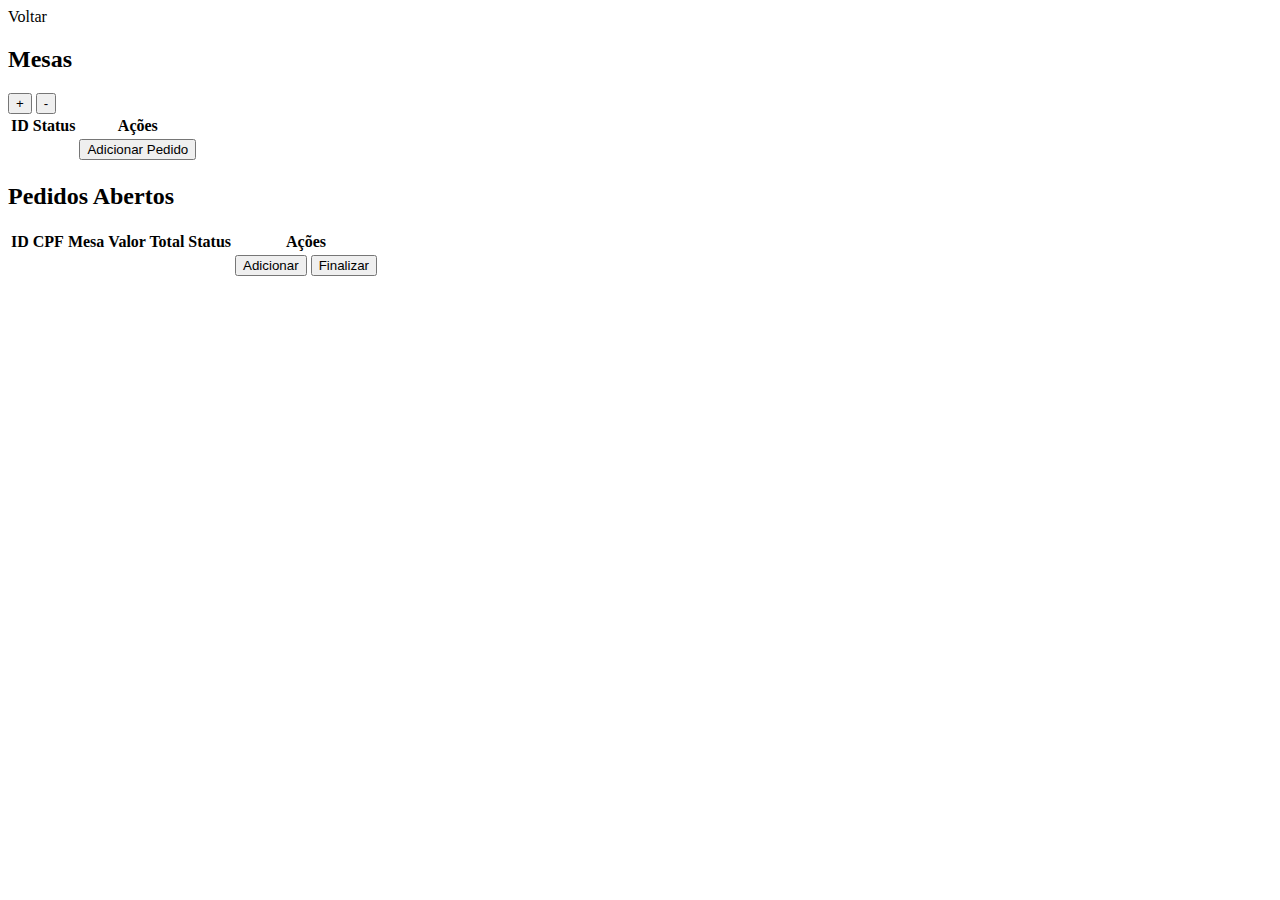
==== src/main/resources/templates/cadastro-pedidos.html @ 1d29c7b3 "Etapa 7 e 8" ====
<!DOCTYPE html>
<html lang="pt-BR">
<head>
    <meta charset="UTF-8">
    <meta name="viewport" content="width=device-width, initial-scale=1.0">
    <title>Mesas e Pedidos</title>
    <link rel="stylesheet" href="bootstrap/css/bootstrap.min.css">
</head>
<body>
    <div class="container mt-4">
        <a th:href="@{/}" class="btn btn-secondary mb-3">Voltar</a>

        <h2 class="mb-4">Mesas</h2>
        
        <div class="d-flex justify-content-end mb-3">
            <a th:href="@{'/adicionar-mesa'}">
                <button type="button" class="btn btn-dark">+ </button>
            </a>
            <a th:href="@{'/remover-mesa'}">
                <button type="button" class="btn btn-dark"> -</button>
            </a>
        </div>
        
        <table class="table table-striped">
            <thead class="thead-dark">
                <tr>
                    <th>ID</th>
                    <th>Status</th>
                    <th>Ações</th>
                </tr>
            </thead>
            <tbody>
                <tr th:each="mesa : ${listaMesas}">
                    <td th:text="${mesa.id}"></td>
                    <td th:text="${mesa.status}"></td>
                    <td>
                        <a th:if="${mesa.status == 'LIVRE'}" th:href="@{'/adicionar-pedido?mesaId=' + ${mesa.id}}">
                            <button type="button" class="btn btn-primary">Adicionar Pedido</button>
                        </a>
                    </td>
                </tr>
            </tbody>
        </table>   

        <h2 class="mt-5 mb-4">Pedidos Abertos</h2>
        <table id="pedidosTable" class="table table-striped">
            <thead class="thead-dark">
                <tr>
                    <th>ID</th>
                    <th>CPF</th>
                    <th>Mesa</th>
                    <th>Valor Total</th>
                    <th>Status</th>
                    <th>Ações</th>
                </tr>
            </thead> 
            <tbody>
                <tr th:each="pedidos : ${listaPedidos}" th:if="${pedidos.status == 'ABERTO'}">
                    <td th:text="${pedidos.id}"></td>
                    <td th:text="${pedidos.cpfCliente}"></td>
                    <td th:text="${pedidos.mesasId}"></td>
                    <td th:text="${pedidos.valorTotal}"></td>                
                    <td th:text="${pedidos.status}"></td>  
                    <td>                     
                        <a th:href="@{'/alterar-pedido?id=' + ${pedidos.id}}">
                            <button type="button" class="btn btn-dark">Adicionar</button>
                        </a>
                        <a th:href="@{'/finalizar-pedido?id=' + ${pedidos.id} + '&mesaId=' + ${pedidos.mesasId}}">
                            <button type="button" class="btn btn-success">Finalizar</button>
                        </a>
                    </td>
                </tr>
            </tbody>
        </table>
    </div>
</body>
</html>
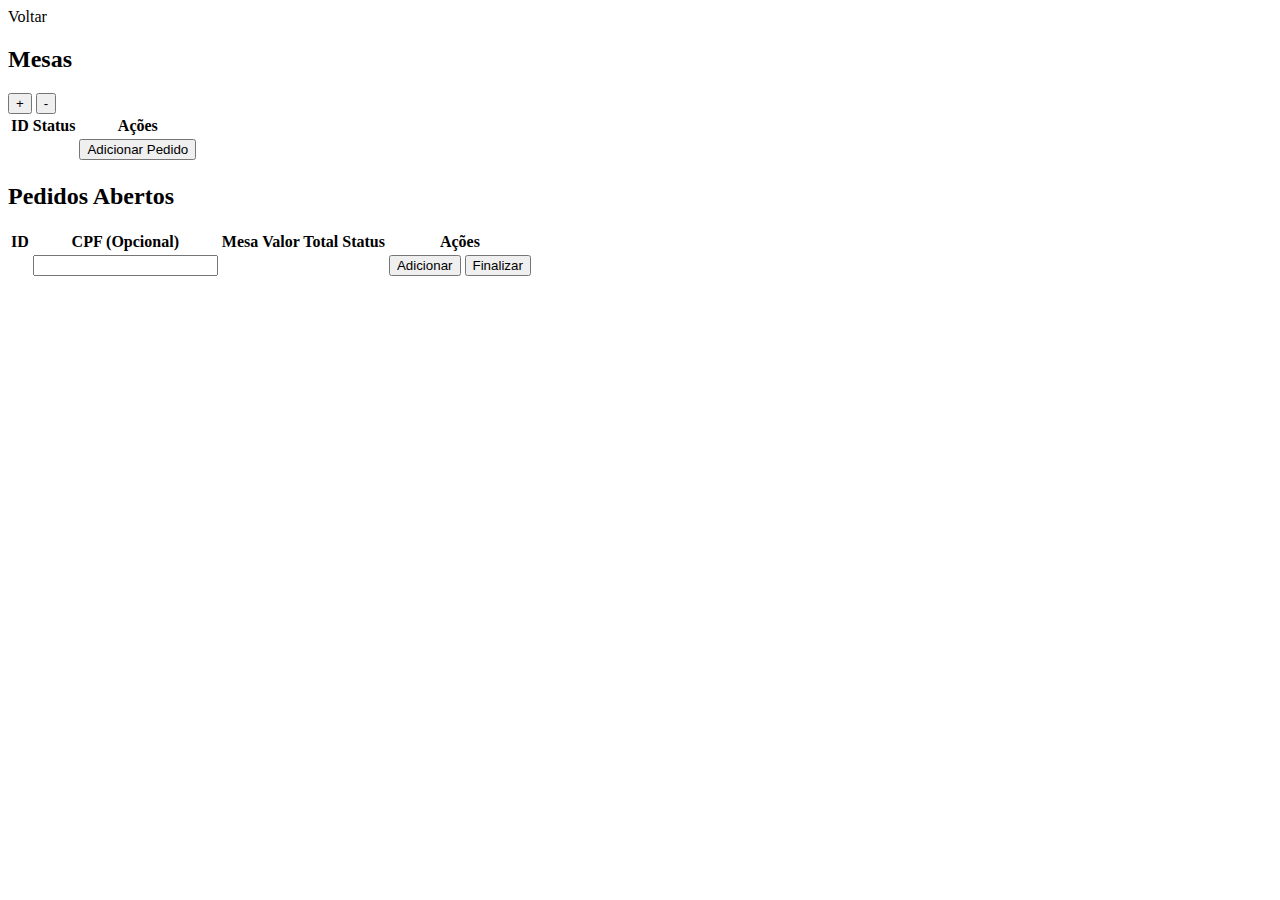
==== commit 0cbf288b: "Etapa 7 e 9" ====
--- a/src/main/resources/templates/cadastro-pedidos.html
+++ b/src/main/resources/templates/cadastro-pedidos.html
@@ -34,7 +34,7 @@
                     <td th:text="${mesa.id}"></td>
                     <td th:text="${mesa.status}"></td>
                     <td>
-                        <a th:if="${mesa.status == 'LIVRE'}" th:href="@{'/adicionar-pedido?mesaId=' + ${mesa.id}}">
+                        <a th:if="${mesa.status == 'DISPONIVEL'}" th:href="@{'/adicionar-pedido?mesaId=' + ${mesa.id}}">
                             <button type="button" class="btn btn-primary">Adicionar Pedido</button>
                         </a>
                     </td>
@@ -47,7 +47,7 @@
             <thead class="thead-dark">
                 <tr>
                     <th>ID</th>
-                    <th>CPF</th>
+                    <th>CPF (Opcional)</th>
                     <th>Mesa</th>
                     <th>Valor Total</th>
                     <th>Status</th>
@@ -56,22 +56,35 @@
             </thead> 
             <tbody>
                 <tr th:each="pedidos : ${listaPedidos}" th:if="${pedidos.status == 'ABERTO'}">
-                    <td th:text="${pedidos.id}"></td>
-                    <td th:text="${pedidos.cpfCliente}"></td>
+                    <td th:text="${pedidos.id}"></td> 
+                    <td>
+                        <input type="text" th:id="'cpfInput-' + ${pedidos.id}" th:value="${pedidos.cpfCliente}" pattern="\d*" />                      
+                    </td>
                     <td th:text="${pedidos.mesasId}"></td>
                     <td th:text="${pedidos.valorTotal}"></td>                
                     <td th:text="${pedidos.status}"></td>  
                     <td>                     
                         <a th:href="@{'/alterar-pedido?id=' + ${pedidos.id}}">
                             <button type="button" class="btn btn-dark">Adicionar</button>
-                        </a>
-                        <a th:href="@{'/finalizar-pedido?id=' + ${pedidos.id} + '&mesaId=' + ${pedidos.mesasId}}">
-                            <button type="button" class="btn btn-success">Finalizar</button>
+                        </a>   
+                        
+                        <a th:attr="onclick=|finalizarPedido('${pedidos.id}', '${pedidos.mesasId}', '${pedidos.cpfCliente}')|">
+                            <button type="button" class="btn btn-dark">Finalizar</button>
                         </a>
                     </td>
                 </tr>
             </tbody>
         </table>
     </div>
+    <script>
+        function finalizarPedido(id, mesaId, cpf) {
+            var cpfInput = document.getElementById('cpfInput-' + id);
+            var cpfValue = cpfInput ? cpfInput.value.trim() : cpf;
+
+            // Construa a URL e redirecione
+            var url = '/finalizar-pedido?id=' + id + '&mesaId=' + mesaId + '&cpf=' + encodeURIComponent(cpfValue);
+            window.location.href = url;
+        }
+    </script>
 </body>
-</html>
+</html>